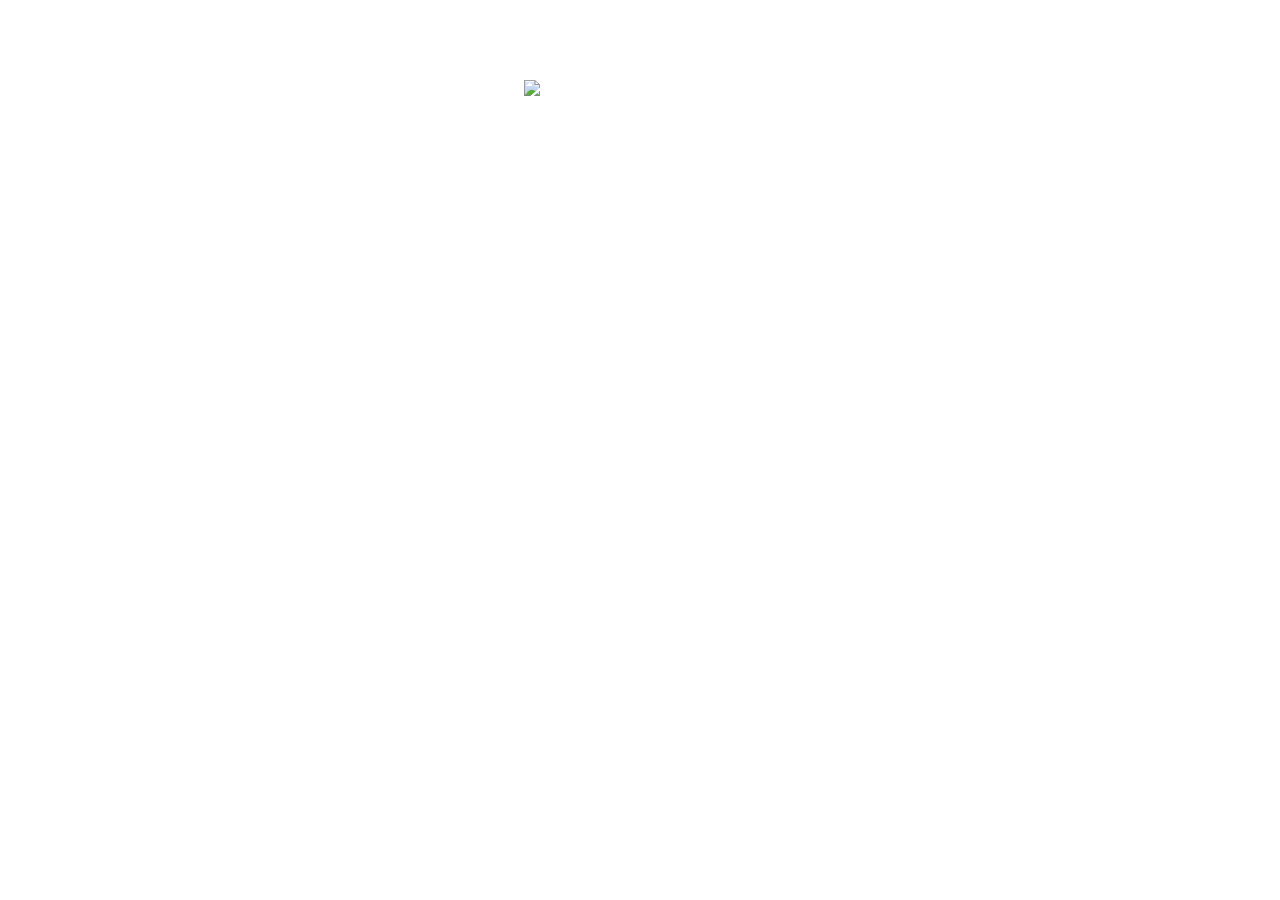
==== index.html @ ecf4b7da "Add" ====
<!DOCTYPE html>
<html lang="pt-br" class="">
  <head>

    <link rel="preconnect" href="https://fonts.googleapis.com">
<link rel="preconnect" href="https://fonts.gstatic.com" crossorigin>
<link href="https://fonts.googleapis.com/css2?family=Inter:wght@400;500&display=swap" rel="stylesheet">

    <meta charset="UTF-8" />
    <meta name="viewport" content="width=device-width, initial-scale=1.0" />
    <title>Jutheus</title>
    <link rel="stylesheet" href="./style.css">
  </head>
  <body>
<div id="container">
<div id="profile">
<img src="./assets/avata1.png" alt="foto do casal julia e matheus."
/>
<p>Jutheus</p>
</div>

<div id="switch" onclick="toggleMode()"> 
  <button></button>
  <span></span>
</div>

<ul>
  <li>
    <a href="https://calendar.google.com/calendar/u/0/r/week/2021/3/25?pli=1"
    target="_blank"
    >Quando nos conhecemos?</a>
  </li>

  <li>
    <a href="https://photos.google.com/album/AF1QipNlqMFxtTvdC-uy2XGmCtNNOjrvmB-vfo8pbawc"
    target="_blank"
    >Nossos amores</a>
  </li>

  <li>
    <a href="https://www.google.com/maps/place/sao+bento+do+sul+sc/data=!4m2!3m1!1s0x94ddd4985340f3b7:0x693099358d9f99d7?sa=X&ved=2ahUKEwjZ5aK-1O-DAxWJrJUCHbsnAWAQh8EJegQIERAA"
    target="_blank"
    >Onde moramos?</a>
  </li>

  <li>
    <a href="https://photos.google.com/album/AF1QipMxKqmizVu91wGYke9wu3INJKhNwEPe0U14Y8rB"
    target="_blank"
    >Nossas fotos</a>
  </li>

  <li>
    <a href="https://photos.google.com/album/AF1QipO0RXMEEmbJaJlt9EPiM486IqF18Ph_C5u61bct"
    target="_blank">Momentos perfeitos</a>
  </li>
</ul>
<div id="social-links">

  <a href="https://tiktok.com/@matheus_fsilva25" target="_blank">
<ion-icon name="logo-tiktok"></ion-icon>
  </a>

<a href="https://instagram.com/matheus_fes" target="_blank">
<ion-icon name="logo-instagram"></ion-icon>
</a>

<a href="https://youtube.com/@matheusfelipedasilva1497" target="_blank">
<ion-icon name="logo-youtube"></ion-icon>
</a>

<a href="https://linkedin.com/in/matheus-felipe-da-silva-b28220210" target="_blank">
<ion-icon name="logo-linkedin"></ion-icon>
</a>

</div>
<footer>
Feito com muito amor por <a href="https://instagram.com/matheus_fes" target="_blank" >Matheus</a>
</footer>

</a>
<script
 type="module"
src="https://unpkg.com/ionicons@7.1.0/dist/ionicons/ionicons.esm.js"></script>
<script
 nomodule
  src="https://unpkg.com/ionicons@7.1.0/dist/ionicons/ionicons.js"
  ></script>

  <script src="./script.js"></script>

  </body>
</html>
---- style.css ----
* {
  margin: 0;
  padding: 0;
}

:root {
--text-color: white;
--bg-url: url(./assets/bg-mobile.jpg);
--stroke-color: rgba(255, 255, 255, 0.5);
--surface-color: rgba(255, 255, 255, 0.05);
--surface-color-hover: rgba(0, 0, 0, 0.02);
--highlight-color: rgba(255, 255, 255, 0.2);
--switch-bg-url: url(./assets/moon-stars.svg);
}

.light {
  --text-color: black;
  --bg-url: url(./assets/bg-mobile-light.jpg);
  --stroke-color: rgba(0, 0, 0, 0.5);
  --surface-color: rgba(0, 0, 0, 0.05);
  --surface-color-hover: rgba(255, 255, 255, 0.02);
  --highlight-color: rgba(0, 0, 0, 0.1);
  --switch-bg-url: url(./assets/sun.svg);
}

body{
background-image: url(./assets/bg-mobile.jpg);
background-repeat: no-repeat;
background-position: top center;
background-size: cover;

background: var(--bg-url) no-repeat top center/cover;
}
/*background: color image repeat positiosn/size*/


body *{
  font-family: 'Inter', sans-serif;
  color: var(--text-color);
}

#container{
  width: 100%;
  max-width: 588px;
  margin: 56px auto 0px;
  padding: 0 24px;
}

/*profile */
#profile{
  text-align: center;
  padding: 24px;
}

#profile img{
  width: 112px;
}

#profile p{
  font-weight: 500;
  line-height: 24px;
  margin-top: 4px;
}

/*switch*/

#switch{
  position: relative;
  width: 64px;
  margin: 4px auto;
}

#switch button{
  width: 32px;
  height: 32px;
  background: white;
  border: 0;
  border-radius: 50%;
  background-image: var(--switch-bg-url);
  background-repeat: no-repeat;
  background-position: center;

  position: absolute;
  transform: translateY(-50%);
  left: 0;
  z-index: 1;
  top: 50%;

  animation: slide-back 0.4s forwards;
}

.light #switch button {
  animation: slide-in 0.4s forwards;
} 

#switch button:hover {
  outline: 8px solid var(--highlight-color);
}

#switch span{
  display: block;
  width: 64px;
  height: 24px;
  background-color: var(--surface-color);
  border: 1px solid var(--stroke-color);
  backdrop-filter: blur(4px);
  -webkit-backdrop-filter: blur(4px);
  border-radius: 9999px;
}


/* links */
ul{
  list-style: none;

  display: flex;
  flex-direction: column;
  gap: 16px;
  padding: 24px 0;
}

ul li a{
 
  display: flex;
  justify-content: center;
  align-items: center;

  padding: 16px 24px;

  background: var(--surface-color);
  border: 1px solid var(--stroke-color);
  border-radius: 8px;

  backdrop-filter: blur(4px);
  -webkit-backdrop-filter: blur(4px);

  text-decoration: none;
  font-weight: 500;

  transition: background 0.3s;
}

ul li a:hover{
 background: var(--surface-color-hover);
  border: 1.5px solid var(--text-color); 
}

/* social links */
#social-links {
  display: flex;
  justify-content: center;


  padding: 24px 0;

  font-size: 24px;
}

#social-links a{
display: flex;
align-items: center;
justify-content: center;
padding: 16px;

transition: background 0.2s;
border-radius: 50%;
}

#social-links a:hover {
  background: var(--highlight-color);

}

footer {
  padding: 24px;
  text-align: center;
  font-size: 15px;
} 


/* animation */
@keyframes slide-in {
  from {
    left: 0;
  }
  to {
    left: 50%;
  }
}

@keyframes slide-back {
  from {
    left: 50%;
  }
  to {
    left: 0;
  }
}
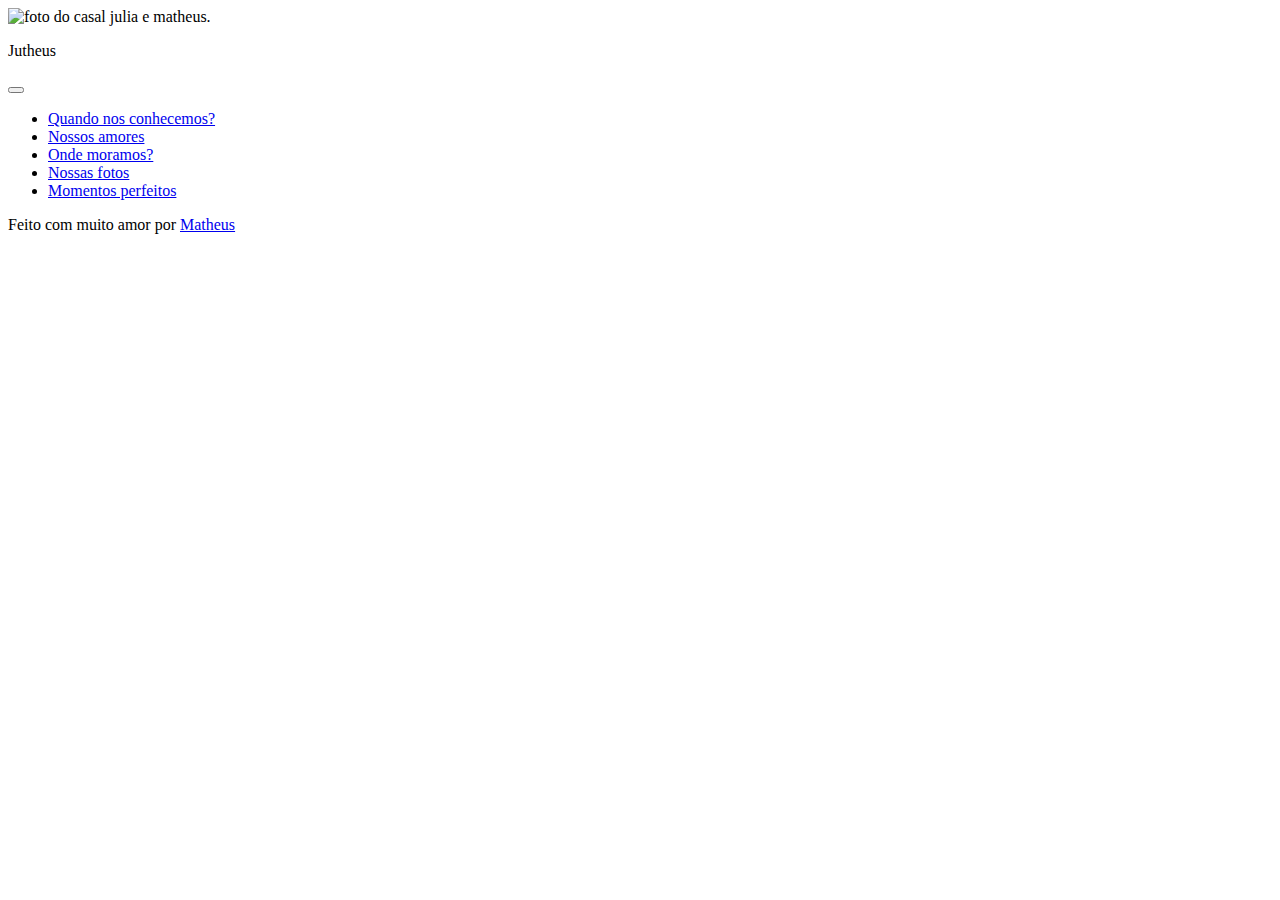
==== commit 0d690a86: "edit" ====
--- a/index.html
+++ b/index.html
@@ -9,12 +9,12 @@
     <meta charset="UTF-8" />
     <meta name="viewport" content="width=device-width, initial-scale=1.0" />
     <title>Jutheus</title>
-    <link rel="stylesheet" href="./style.css">
+    <link rel="stylesheet" href="css/style.css">
   </head>
   <body>
 <div id="container">
 <div id="profile">
-<img src="./assets/avata1.png" alt="foto do casal julia e matheus."
+<img src="assets/avata1.png" alt="foto do casal julia e matheus."
 />
 <p>Jutheus</p>
 </div>
